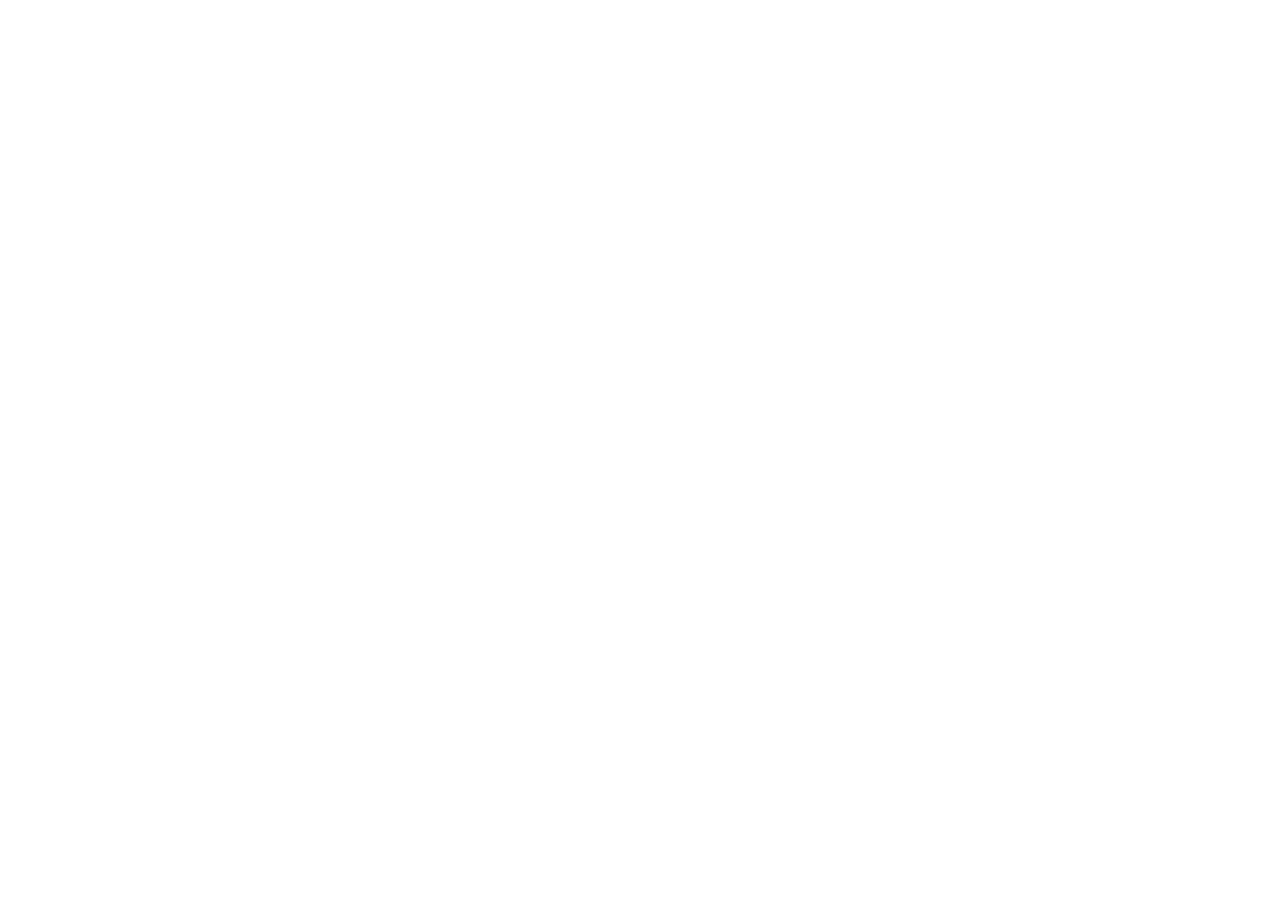
==== aula6/aual6.html @ f5b5a3ce "add aula6 HTML file for new content structure" ====
<!DOCTYPE html>
<html lang="en">

<head>
    <meta charset="UTF-8">
    <meta name="viewport" content="width=device-width, initial-scale=1.0">
    <link rel="stylesheet" href="./aula6.css">
    <script src="./aula6.js" defer></script>
    <title>Aula6</title>
</head>

<body>

</body>

</html>
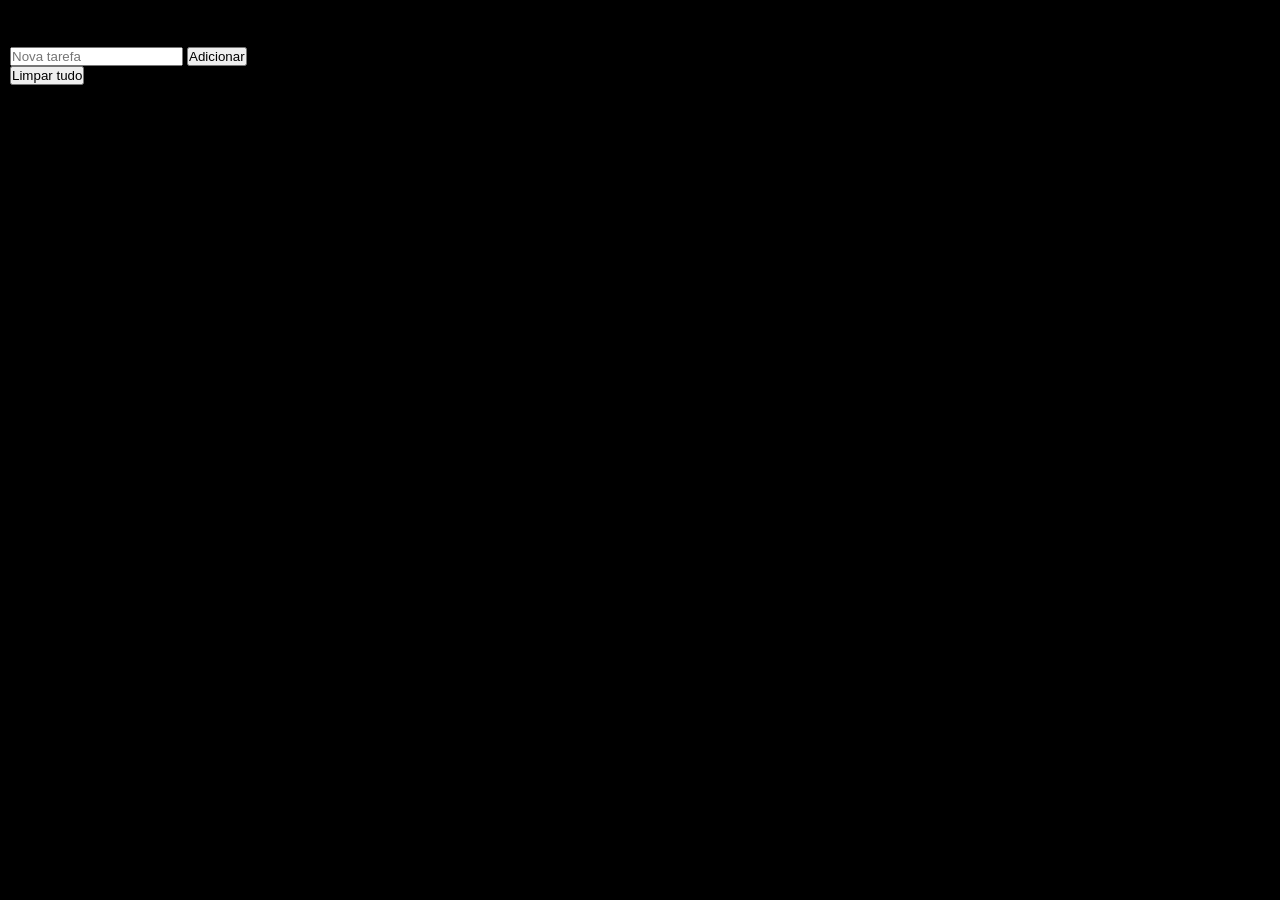
==== commit 134de7b5: "fix: update script source and restructure HTML for better organization" ====
--- a/aula6/aual6.html
+++ b/aula6/aual6.html
@@ -5,12 +5,26 @@
     <meta charset="UTF-8">
     <meta name="viewport" content="width=device-width, initial-scale=1.0">
     <link rel="stylesheet" href="./aula6.css">
-    <script src="./aula6.js" defer></script>
+    <script src="./trabalho.js" defer></script>
     <title>Aula6</title>
 </head>
 
 <body>
+    <div class="container">
+        <header>
+            <h1>Minhas Tarefas</h1>
+        </header>
 
+        <main>
+            <div class="top">
+                <input id="campo" placeholder="Nova tarefa">
+                <button id="add">Adicionar</button>
+            </div>
+            <div class="bottom">
+                <button id="limpar">Limpar tudo</button>
+            </div>
+        </main>
+    </div>
 </body>
 
 </html>
--- a/aula6/aula6.css
+++ b/aula6/aula6.css
@@ -0,0 +1,13 @@
+* {
+    padding: 0;
+    margin: 0;
+    box-sizing: border-box;
+}
+
+body {
+    background: #000;
+}
+
+.container {
+    padding: 10px;
+}
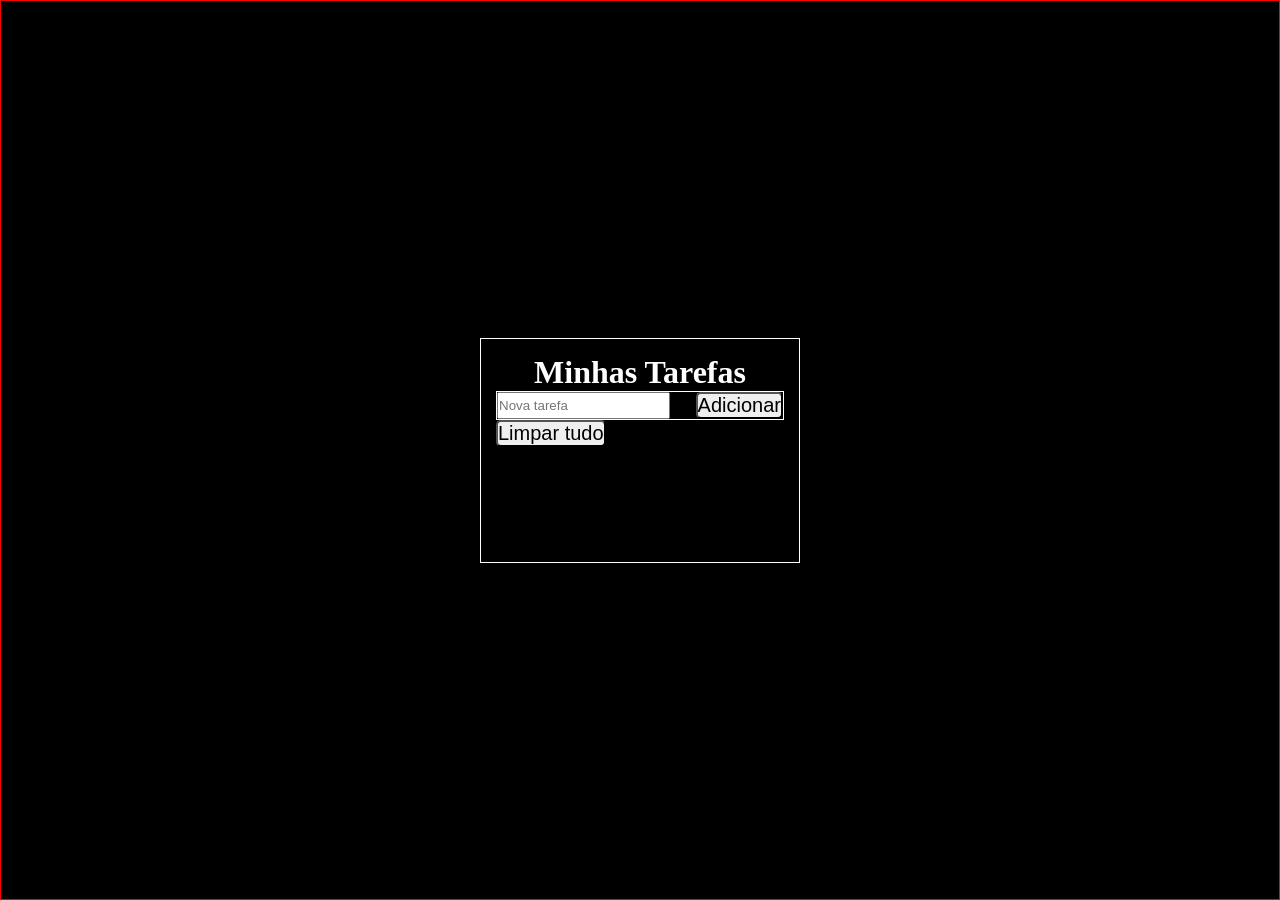
==== commit 6fb5c7ae: "refactor: restructure HTML for improved semantic organization" ====
--- a/aula6/aual6.html
+++ b/aula6/aual6.html
@@ -11,19 +11,20 @@
 
 <body>
     <div class="container">
+
         <header>
             <h1>Minhas Tarefas</h1>
         </header>
 
-        <main>
-            <div class="top">
-                <input id="campo" placeholder="Nova tarefa">
-                <button id="add">Adicionar</button>
-            </div>
-            <div class="bottom">
-                <button id="limpar">Limpar tudo</button>
-            </div>
-        </main>
+        <div class="top">
+            <input id="campo" placeholder="Nova tarefa">
+            <button id="add">Adicionar</button>
+        </div>
+
+        <div class="bottom">
+            <button id="limpar">Limpar tudo</button>
+        </div>
+ 
     </div>
 </body>
 
--- a/aula6/aula6.css
+++ b/aula6/aula6.css
@@ -6,8 +6,40 @@
 
 body {
     background: #000;
+        display: flex;
+    align-items: center;
+    justify-content: center;
+    border: 1px solid red;
+    height: 100vh;
+    width: 100vw;
 }
 
 .container {
-    padding: 10px;
+    padding: 15px;
+    color: white;
+    height: 25vh;
+    width: 25vw;
+    border: 1px solid white ;
+}
+
+header {
+    display: flex;
+    justify-content: center;
+}
+
+main {
+    display: flex;
+    gap: 10px;
+    flex-direction: column;
+    align-items: center;
+}
+button {
+    border-radius: 5px;
+    font-size: 20px;
+}
+
+.top{ 
+    border: 1px solid white;
+    display: flex;
+    justify-content: space-between;
 }
